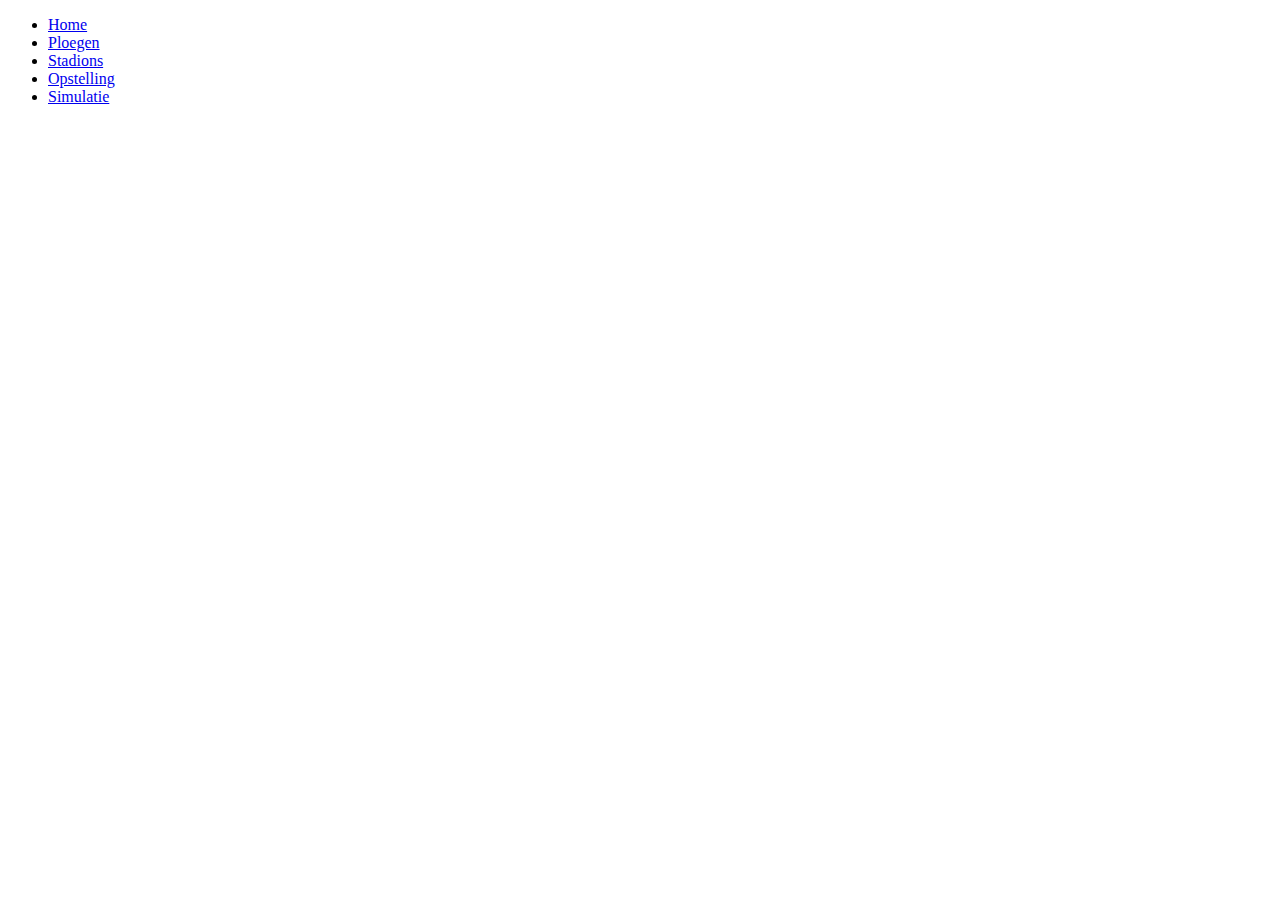
==== Opstelling.html @ 7b166757 "Initial commit" ====
<!DOCTYPE html>
<html>
<head>
    <meta charset="utf-8" />
    <title>Opstelling</title>
    <meta name="viewport" content="width=device-width, initial-scale=1">
    <link rel="stylesheet" type="text/css" media="screen" href="main.css" />
    <script src="main.js"></script>
</head>
<body>
    <div>
        <ul id="navbar">
            <li>
                <a href="index.html">Home</a>
            </li>
            <li>
                <a href="Ploegen.html">Ploegen</a>
            </li>
            <li>
                <a href="Stadions.html">Stadions</a>
            </li>
            <li>
                <a href="#">Opstelling</a>
            </li>
            <li>
                    <a href="Simulatie.html">Simulatie</a>
                </li>
        </ul>
    </div>
</body>
</html>
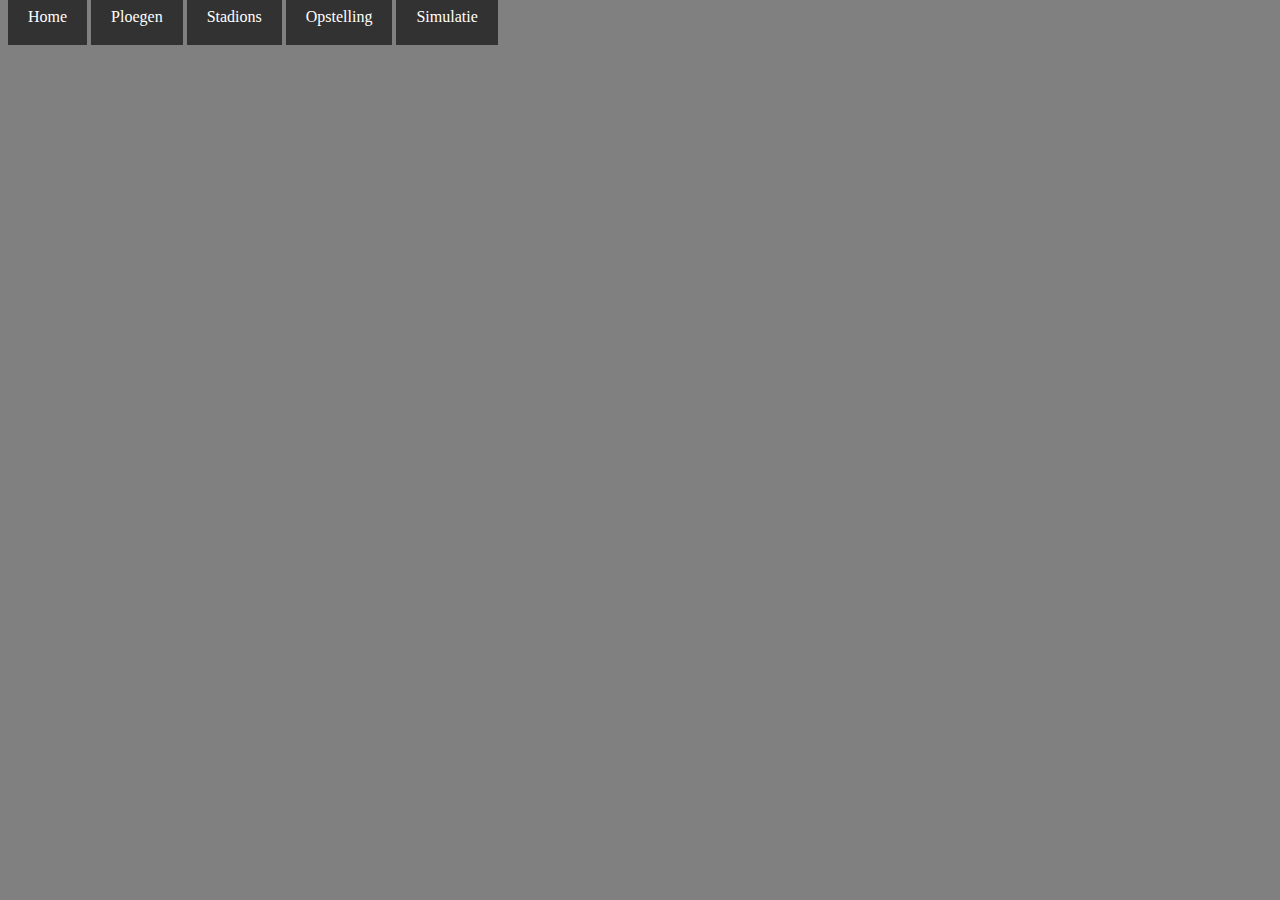
==== commit 5b39d1f7: "finished index.html | started on ploegen.html" ====
--- a/Opstelling.html
+++ b/Opstelling.html
@@ -8,24 +8,12 @@
     <script src="main.js"></script>
 </head>
 <body>
-    <div>
-        <ul id="navbar">
-            <li>
-                <a href="index.html">Home</a>
-            </li>
-            <li>
-                <a href="Ploegen.html">Ploegen</a>
-            </li>
-            <li>
-                <a href="Stadions.html">Stadions</a>
-            </li>
-            <li>
-                <a href="#">Opstelling</a>
-            </li>
-            <li>
-                    <a href="Simulatie.html">Simulatie</a>
-                </li>
-        </ul>
-    </div>
+        <div id="navbar">
+                <a id="Home" href="#">Home</a>
+                <a id="Ploegen" href="Ploegen.html">Ploegen</a>
+                <a id="Stadions" href="Stadions.html">Stadions</a>
+                <a id="Opstelling" href="Opstelling.html">Opstelling</a>
+                <a id="Simulatie" href="Simulatie.html">Simulatie</a>
+        </div>
 </body>
 </html>--- a/main.css
+++ b/main.css
@@ -0,0 +1,29 @@
+body {
+    background-color: gray;
+}
+a {
+    width: 25%;
+    color: white;
+    text-decoration: none;
+    background-color: rgb(50, 50, 50);
+    border: 0;
+    flex-grow: 1;
+    padding: 20px;
+}
+a:hover {
+    color: cornflowerblue;
+}
+
+#navbar {
+    
+    float:center;
+}
+
+#logo {
+    width: 20%;
+    float: left;
+    height: 100%;
+}
+#clock{
+    float: right;
+}